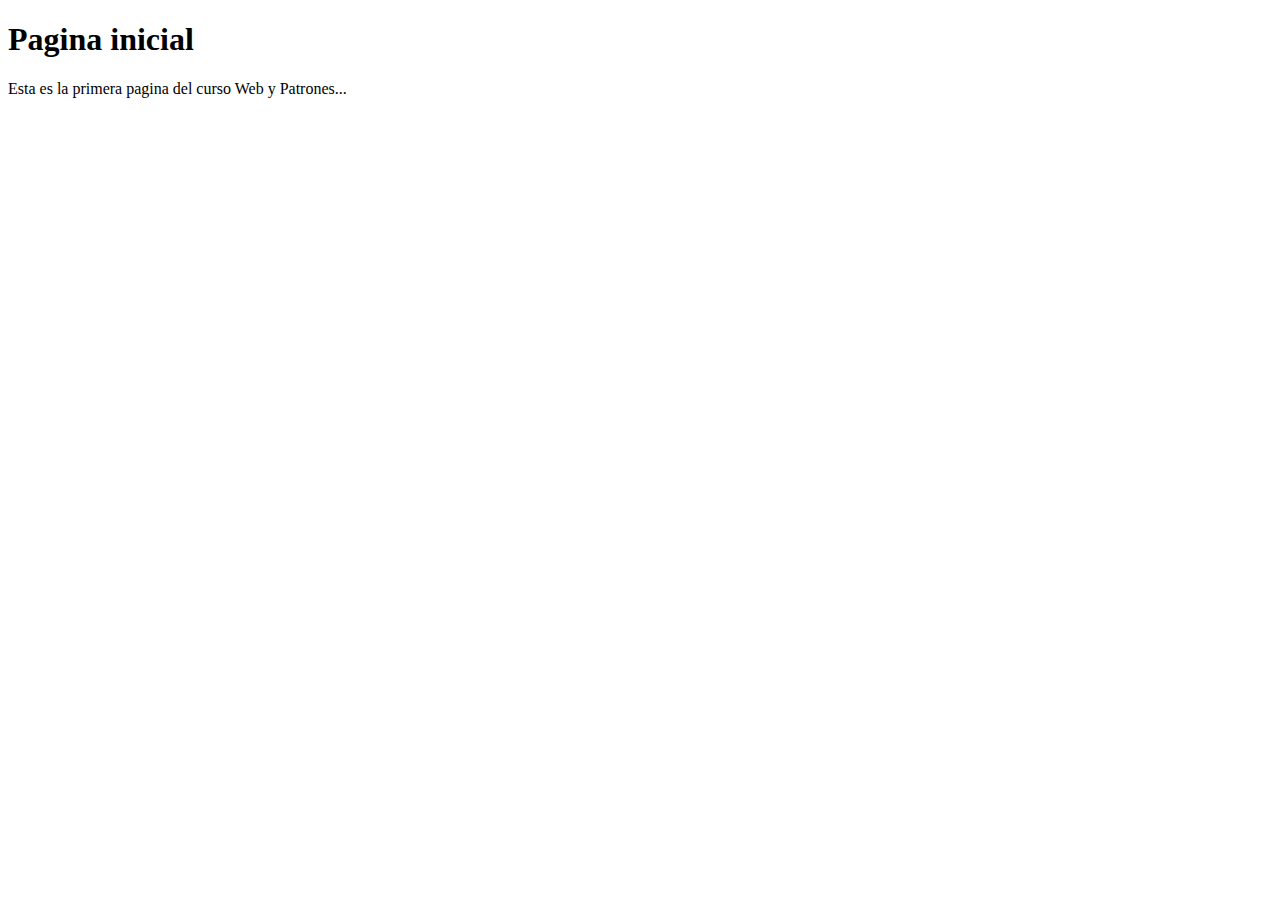
==== src/main/resources/static/index.html @ 246bb8cf "Se modifica el puerto del servidor y se crea la primera pagina web" ====
<!DOCTYPE html>
<!--
Click nbfs://nbhost/SystemFileSystem/Templates/Licenses/license-default.txt to change this license
Click nbfs://nbhost/SystemFileSystem/Templates/Other/html.html to edit this template
-->
<html>
    <head>
        <title>TODO supply a title</title>
        <meta charset="UTF-8">
        <meta name="viewport" content="width=device-width, initial-scale=1.0">
    </head>
    <body>
        <h1>Pagina inicial</h1>
    <p>Esta es la primera pagina del curso Web y Patrones...</p>
    </body>
</html>
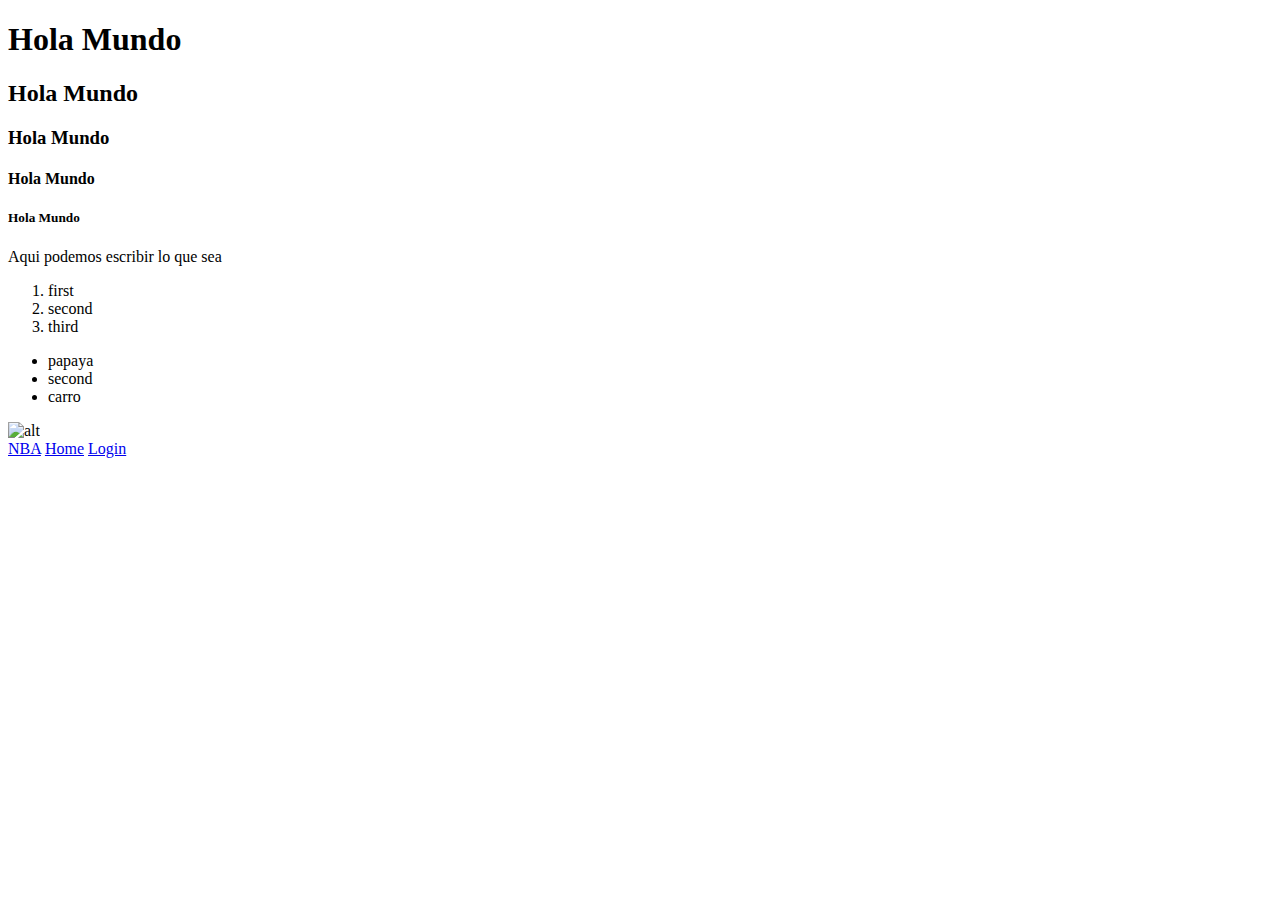
==== commit 1385aae3: "Tercer Commit del proyecto Tienda segun lo visto en Semana 2" ====
--- a/src/main/resources/static/index.html
+++ b/src/main/resources/static/index.html
@@ -9,8 +9,55 @@
         <meta charset="UTF-8">
         <meta name="viewport" content="width=device-width, initial-scale=1.0">
     </head>
+    
     <body>
-        <h1>Pagina inicial</h1>
-    <p>Esta es la primera pagina del curso Web y Patrones...</p>
+       
+        <div>
+        <!-- h= heading=encabezado=sirve para dar titulos  -->
+        <h1> Hola Mundo </h1>
+        <h2> Hola Mundo </h2>
+        <h3> Hola Mundo </h3>
+        <h4> Hola Mundo </h4>
+        <h5> Hola Mundo </h5>
+       </div>
+        <!-- p= para escribir texto -->
+    
+        <section> 
+    <p>Aqui podemos escribir lo que sea</p>
+    
+    <!-- a = hipervinculos -->
+    
+    <!-- ol= ordered list = una lista ordenada = ocupa elementos -->
+    <ol>
+        <li>first</li>
+        <li>second</li>
+        <li>third</li>
+
+    </ol>
+    </section>
+        
+        <article> 
+    <!-- ul= unordered list = lista desordenada = ocupa elementos -->
+ <ul>
+        <li>papaya</li>
+        <li>second</li>
+        <li>carro</li>
+
+    </ul>
+    
+    <!-- empty tags = etiquetas vacias, y son aquellas que no tienen etiqueta de cierre -->
+    
+    <img src="images/cart.png" alt= "alt"/>
+    
+    <!-- URL Absoluta: www.adadsadas.com -->
+    <!-- URL Relativas:  -->
+    
+    <!-- section= agrupar informacion en la misma pagina web (ver clase) -->
+    
+    </article>
+    
+    <a href="https://www.nba.com/game/bos-vs-mia-0042100305?watch">NBA</a>
+    <a href="home.html">Home</a>
+    <a href="login.html">Login</a>
     </body>
 </html>
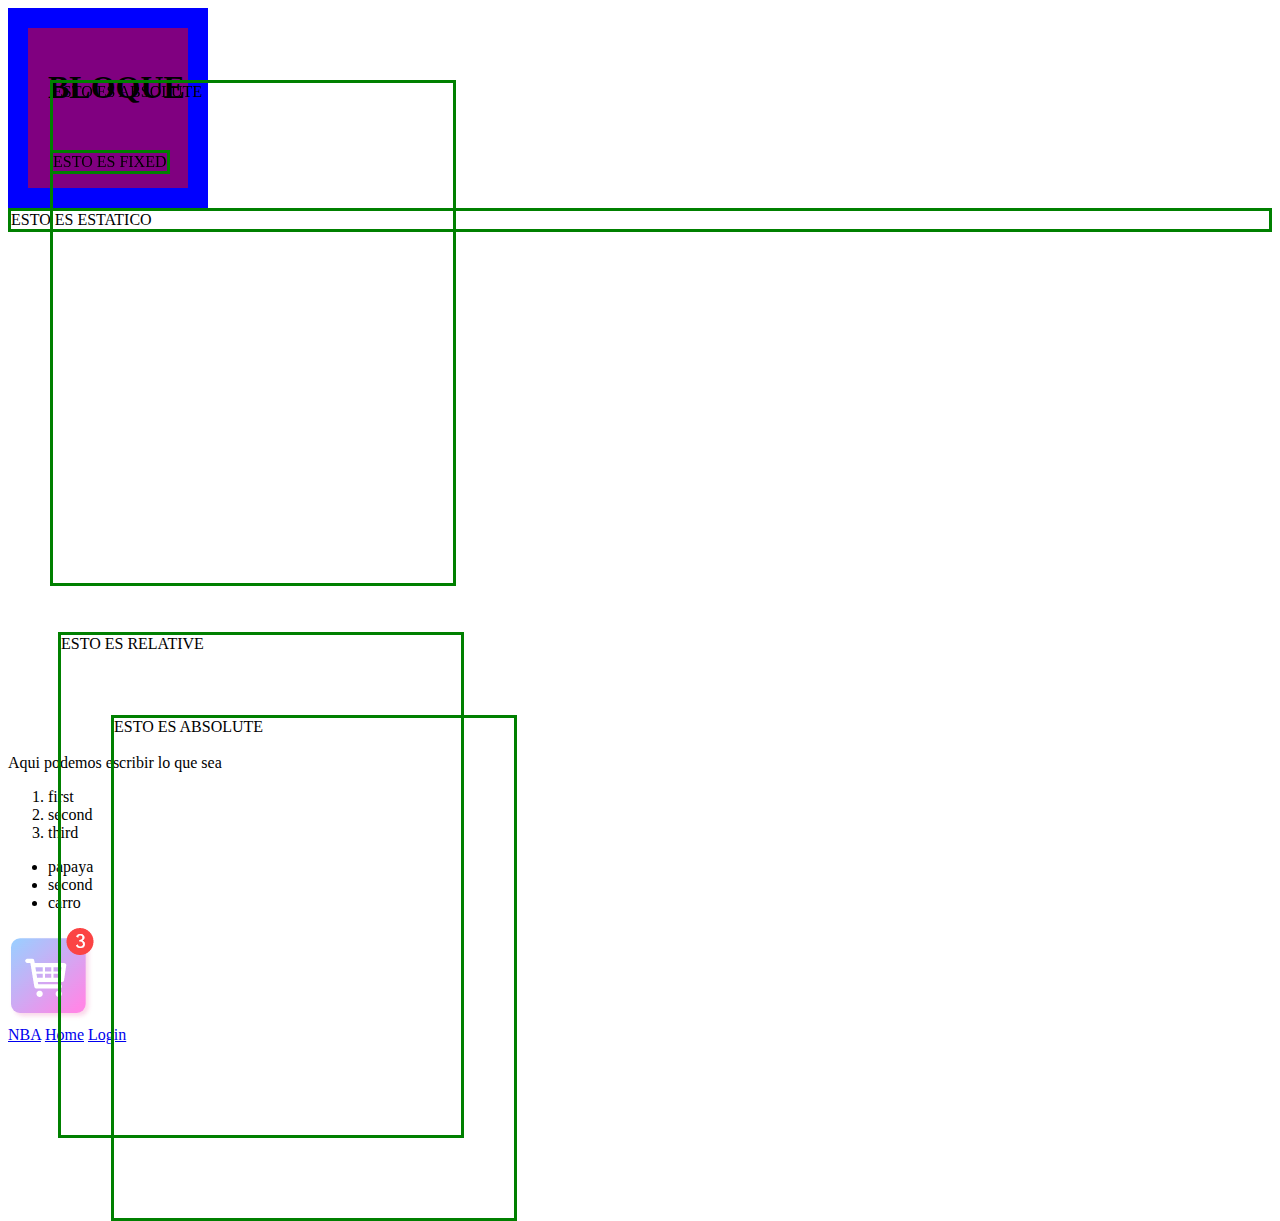
==== commit 6bc9a464: "Creacion de pagina web Tienda segun lo visto en clase, semana 4" ====
--- a/src/main/resources/static/index.html
+++ b/src/main/resources/static/index.html
@@ -6,22 +6,27 @@
 <html>
     <head>
         <title>TODO supply a title</title>
-        <meta charset="UTF-8">
-        <meta name="viewport" content="width=device-width, initial-scale=1.0">
+        <link rel="stylesheet" href="css/index.css">
+       
     </head>
+    
     
     <body>
        
-        <div>
+            
+   <div class="block">
+   <h1>BLOQUE</h1>
+   </div>
+                
         <!-- h= heading=encabezado=sirve para dar titulos  -->
-        <h1> Hola Mundo </h1>
-        <h2> Hola Mundo </h2>
-        <h3> Hola Mundo </h3>
-        <h4> Hola Mundo </h4>
-        <h5> Hola Mundo </h5>
-       </div>
+        <div class="static" >ESTO ES ESTATICO </div>
+        <div class="relative" >ESTO ES RELATIVE  
+          <div class="absolute" > ESTO ES ABSOLUTE </div>      
+   </div> 
+        <div class="fixed" >ESTO ES FIXED </div>
+        <div class="absolute" >ESTO ES ABSOLUTE </div>    
         <!-- p= para escribir texto -->
-    
+ 
         <section> 
     <p>Aqui podemos escribir lo que sea</p>
     
--- a/src/main/resources/static/css/index.css
+++ b/src/main/resources/static/css/index.css
@@ -0,0 +1,58 @@
+/*
+Click nbfs://nbhost/SystemFileSystem/Templates/Licenses/license-default.txt to change this license
+Click nbfs://nbhost/SystemFileSystem/Templates/Other/CascadeStyleSheet.css to edit this template
+*/
+/* 
+    Created on : 1 jun. 2022, 18:02:57
+    Author     : crist
+*/
+
+
+/*box sizing: define el tamaño de nuestros contenedores (cajitas) segun las medidas del border, margin, content y padding
+content-box: toma en cuenta contenido, borde y padding para el calculo de la caja sumativa
+border-box: modifica valores contenido, para que coincida con nuestro ancho y alto*/
+
+
+.block
+{
+background-color: purple;
+width: 200px;
+height: 200px;
+padding: 20px;
+border: 20px solid blue;
+box-sizing: border-box;
+}
+.static
+{
+position: static;
+border: 3px solid green;
+top: 400px;
+left: 50px;
+}
+.relative
+{
+position: relative;
+border: 3px solid green;
+top: 400px;
+left: 50px;
+width: 400px;
+height: 500px;
+}
+.fixed 
+{
+position: fixed;
+border: 3px solid green;
+top: 150px;
+left: 50px;    
+}
+.absolute
+{
+position: absolute;
+border: 3px solid green;
+top: 80px;
+left: 50px;
+width: 400px;
+height: 500px;    
+}
+
+
